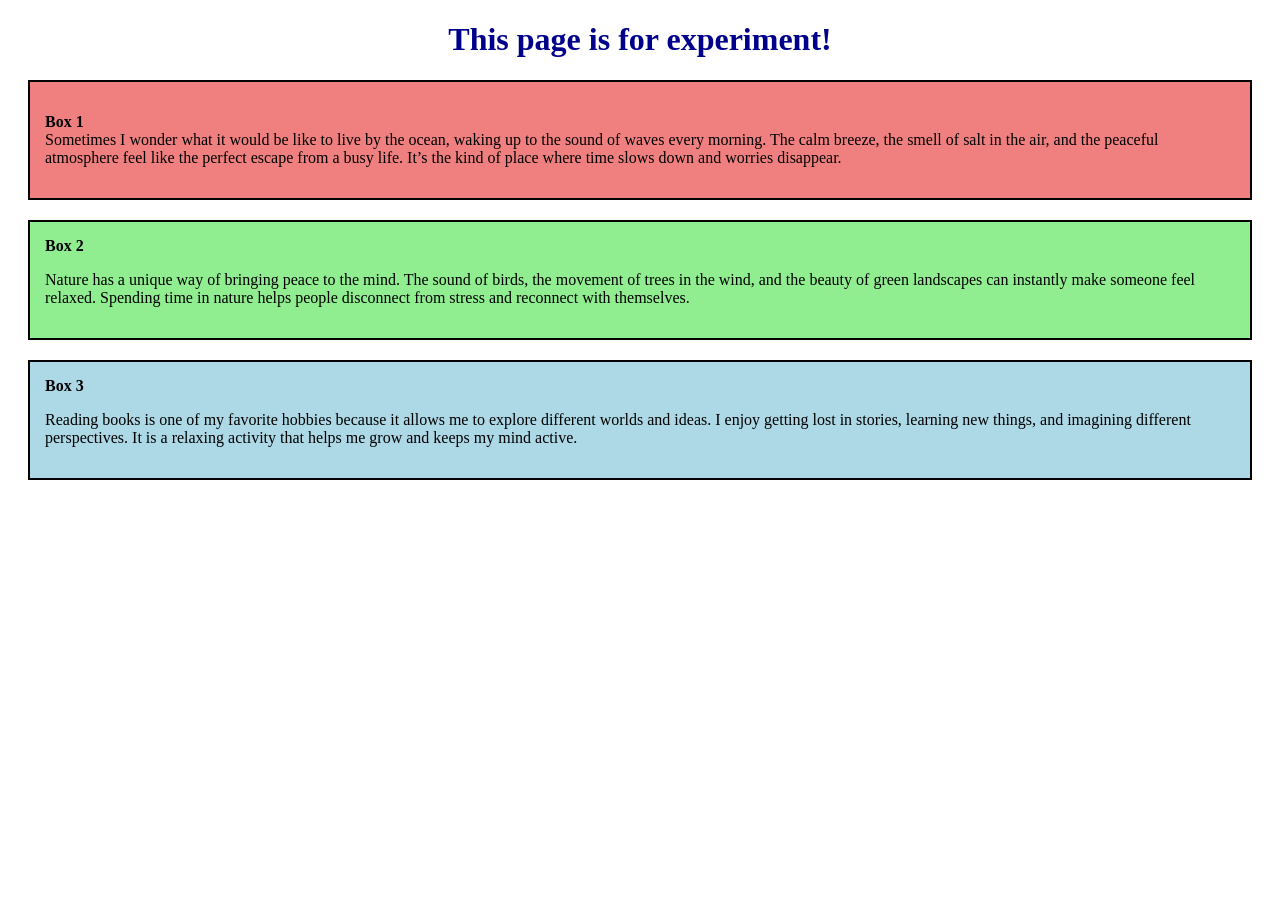
==== Experiment.html @ ac94d75c "Add new HTML file" ====
<!DOCTYPE html>
<html>

<head>
    <link rel="stylesheet" href="style1.css"/>
    <title>Task 2</title>
</head>

<body>

<h1 id="mainheading">
    This page is for experiment!
</h1>   

<div id="box1">
    
    <p>
        <strong>Box 1</strong><br>
        Sometimes I wonder what it would be like to live by the ocean, waking up to the sound of waves every morning.
        The calm breeze, the smell of salt in the air, and the peaceful atmosphere feel like the perfect escape from a busy life.
        It’s the kind of place where time slows down and worries disappear.
    </p>
</div>

<div id="box2">
    <strong>Box 2</strong><br>
    <p>
        Nature has a unique way of bringing peace to the mind. 
        The sound of birds, the movement of trees in the wind, and the beauty of green landscapes can instantly make someone feel relaxed. 
        Spending time in nature helps people disconnect from stress and reconnect with themselves.
    </p>
</div>

<div id="box3">
    <strong>Box 3 </strong><br>
    <p>
        Reading books is one of my favorite hobbies because it allows me to explore different worlds and ideas. 
        I enjoy getting lost in stories, learning new things, and imagining different perspectives. 
        It is a relaxing activity that helps me grow and keeps my mind active.
    </p>
</div>

</body>
</html>
---- style1.css ----
#mainheading {
    text-align: center;
    color: darkblue;
}

#box1 {
    background-color: lightcoral;
    margin: 20px;
    padding: 15px;
    border: 2px solid black;

}

#box2 {
    background-color: lightgreen;
    margin: 20px;
    padding: 15px;
    border: 2px solid black;
 
}

#box3 {
    background-color: lightblue;
    margin: 20px;
    padding: 15px;
    border: 2px solid black;
}
img {
    border-radius: 10px;
    margin-bottom: 10px;
}
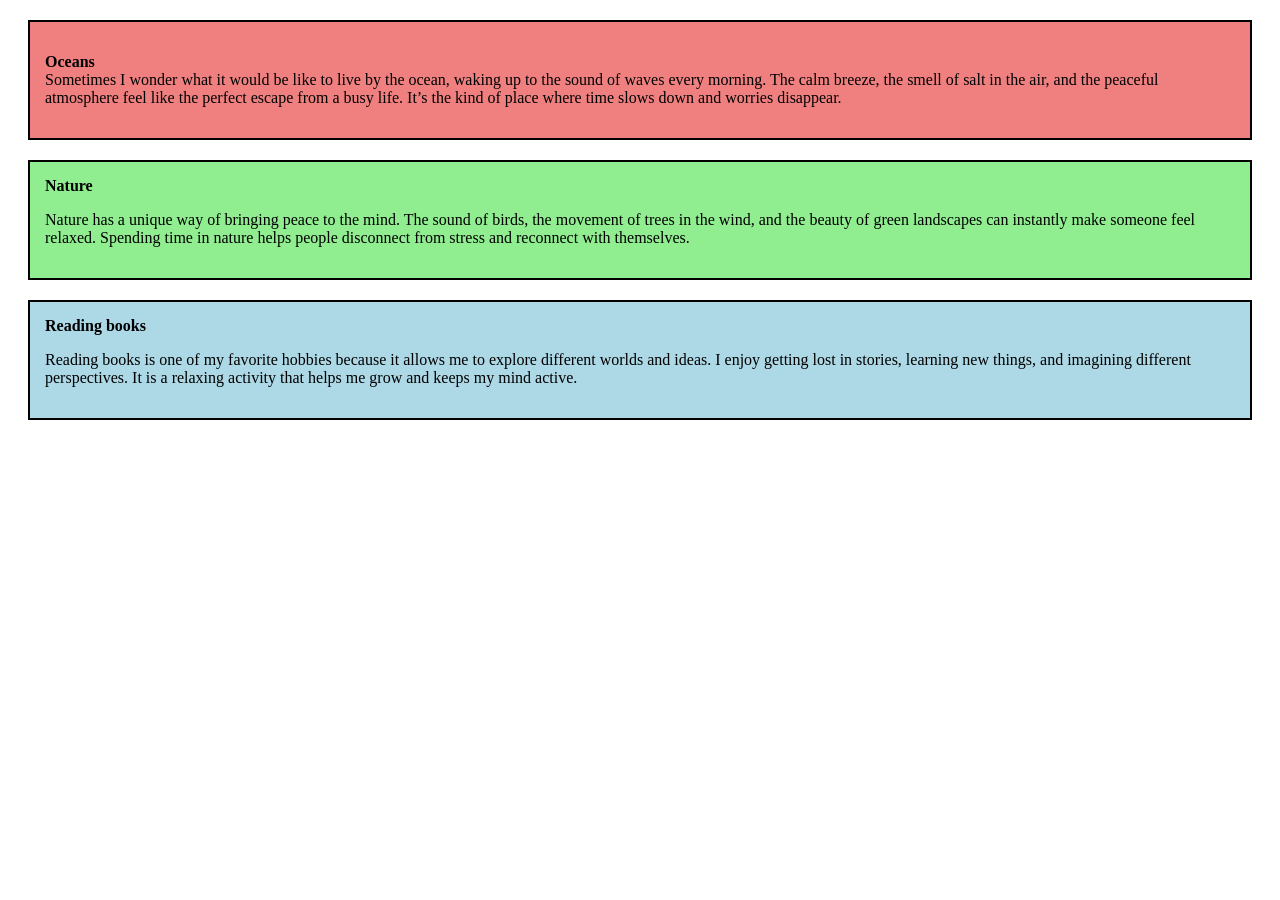
==== commit d77287b5: "Add new HTML file" ====
--- a/Experiment.html
+++ b/Experiment.html
@@ -3,19 +3,16 @@
 
 <head>
     <link rel="stylesheet" href="style1.css"/>
-    <title>Task 2</title>
+    <title>CSS style playground</title>
 </head>
 
 <body>
-
-<h1 id="mainheading">
-    This page is for experiment!
-</h1>   
+  
 
 <div id="box1">
     
     <p>
-        <strong>Box 1</strong><br>
+        <strong>Oceans</strong><br>
         Sometimes I wonder what it would be like to live by the ocean, waking up to the sound of waves every morning.
         The calm breeze, the smell of salt in the air, and the peaceful atmosphere feel like the perfect escape from a busy life.
         It’s the kind of place where time slows down and worries disappear.
@@ -23,7 +20,7 @@
 </div>
 
 <div id="box2">
-    <strong>Box 2</strong><br>
+    <strong>Nature</strong><br>
     <p>
         Nature has a unique way of bringing peace to the mind. 
         The sound of birds, the movement of trees in the wind, and the beauty of green landscapes can instantly make someone feel relaxed. 
@@ -32,7 +29,7 @@
 </div>
 
 <div id="box3">
-    <strong>Box 3 </strong><br>
+    <strong>Reading books </strong><br>
     <p>
         Reading books is one of my favorite hobbies because it allows me to explore different worlds and ideas. 
         I enjoy getting lost in stories, learning new things, and imagining different perspectives. 
